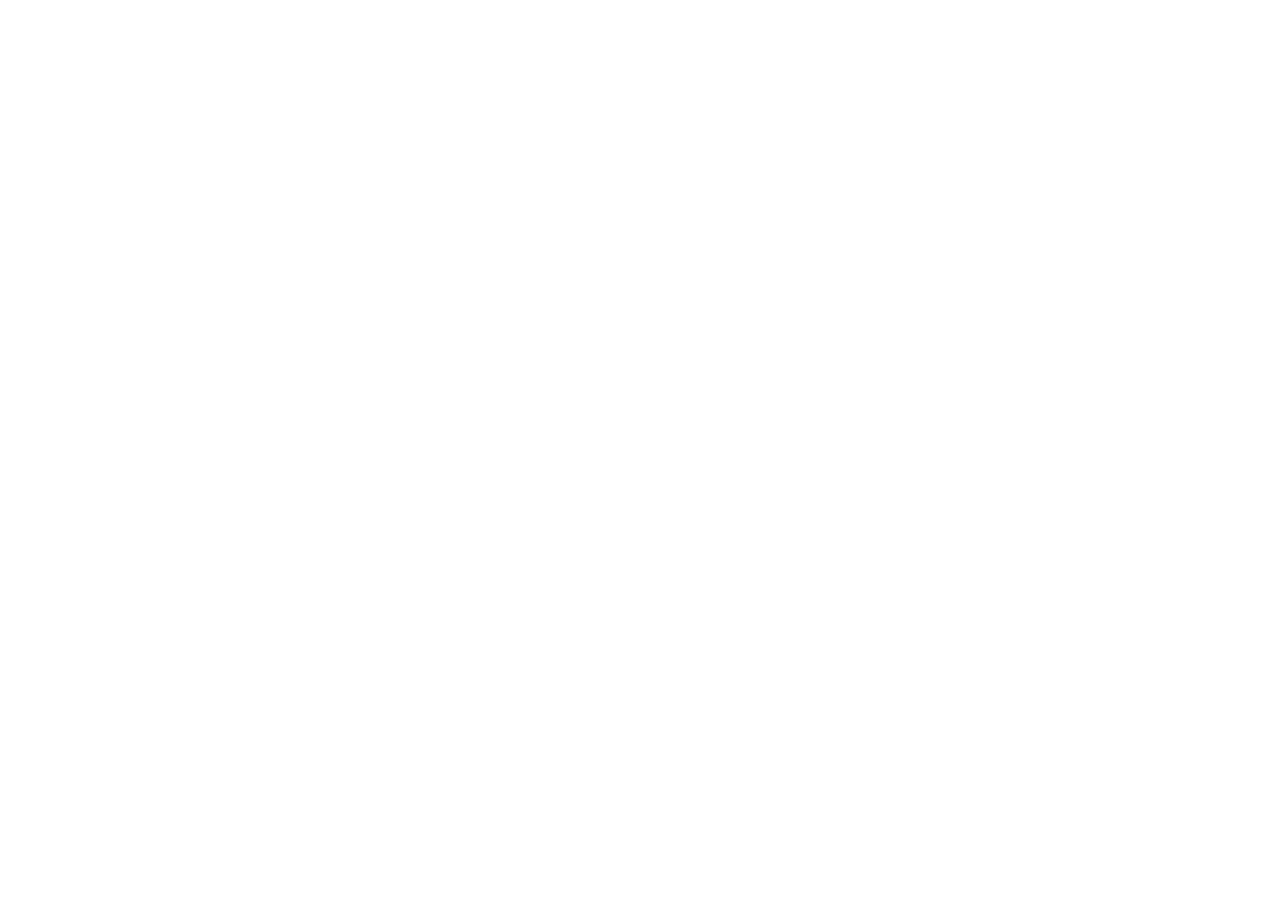
==== src/myapp/app/views/App/Index.html @ 7af26da7 "Сайт на Revel" ====
<!DOCTYPE html>
<html lang="en">
<head>
    <meta charset="UTF-8">
    <meta name="viewport" content="width=device-width, initial-scale=1.0">
    
    <title>Document</title>
     <link rel="stylesheet" href="https://cdn.materialdesignicons.com/2.7.94/css/materialdesignicons.css" type="text/css" charset="utf-8">
    <link rel="stylesheet" href="http://cdn.webix.com/edge/webix.css" type="text/css"> 
    <script src="http://cdn.webix.com/edge/webix.js" type="text/javascript"></script>
</head>
<body>


    
    <script src='/public/js/journal\modalJournal.js' charset='utf-8'></script>
    <script src="/public/js/staff/modalSatff.js" charset="utf-8"></script>
    <script src="/public/js/book/modalBook.js" charset="utf-8"></script>
    <script src="/public/js/book/windowBook.js" charset="utf-8"></script>
    <script src="/public/js/staff/windowStaff.js" charset="utf-8"></script>
    <script src="/public/js/book/bookTab.js" charset="utf-8"></script>
    <script src="/public/js/staff/staffTab.js" charset="utf-8"></script>
    <script src="/public/js/journal/journalTab.js" charset="utf-8"></script>
    <script src="/public/js/app/app.js" charset="utf-8"></script>

</body>
</html>
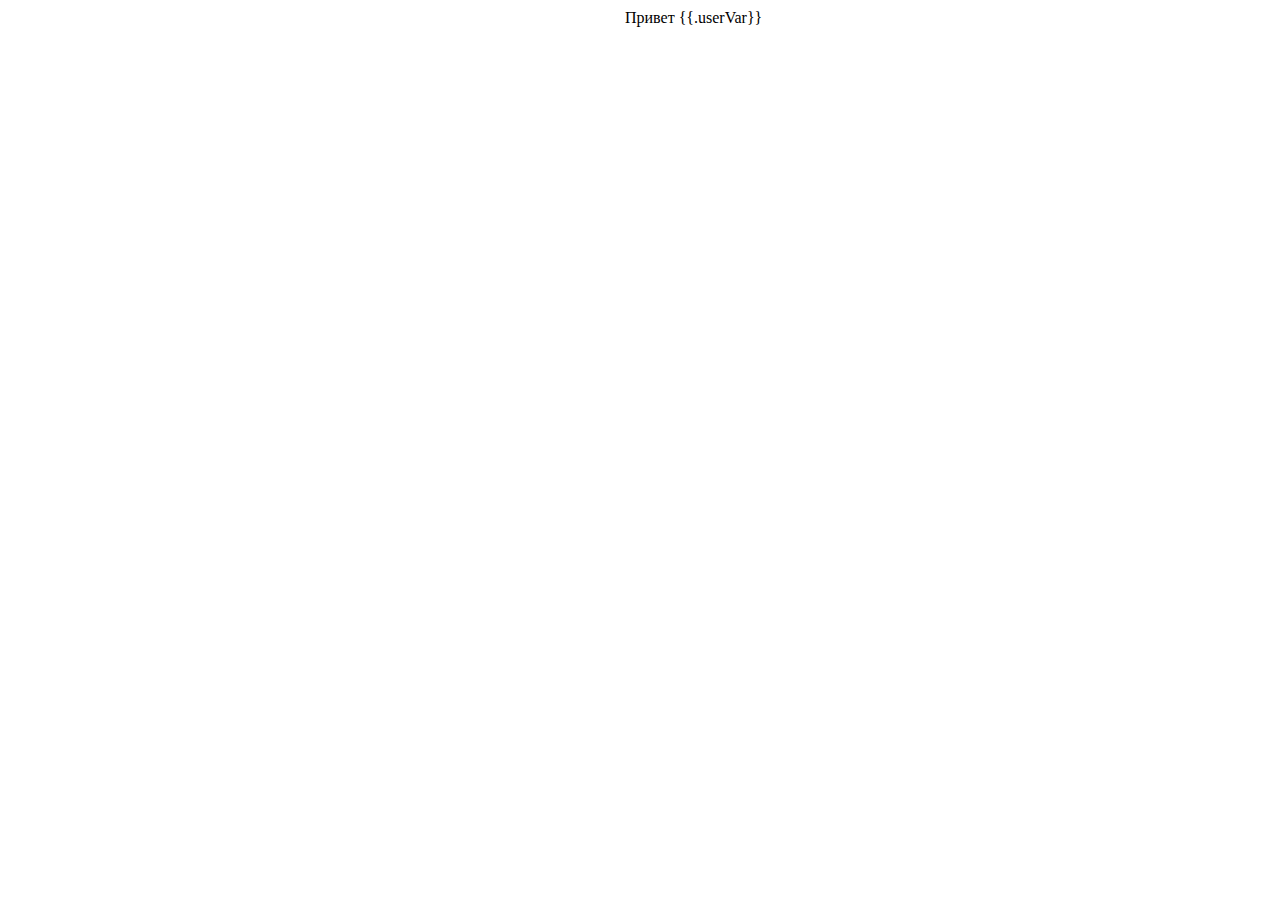
==== commit 33dcba03: "10.04" ====
--- a/src/myapp/app/views/App/Index.html
+++ b/src/myapp/app/views/App/Index.html
@@ -7,12 +7,12 @@
     <title>Document</title>
      <link rel="stylesheet" href="https://cdn.materialdesignicons.com/2.7.94/css/materialdesignicons.css" type="text/css" charset="utf-8">
     <link rel="stylesheet" href="http://cdn.webix.com/edge/webix.css" type="text/css"> 
+     
     <script src="http://cdn.webix.com/edge/webix.js" type="text/javascript"></script>
 </head>
 <body>
+    <span id="Hello" style="position: absolute;  left: 625px; top:9px;" class="webix_inp_label">Привет {{.userVar}}</span>
 
-
-    
     <script src='/public/js/journal\modalJournal.js' charset='utf-8'></script>
     <script src="/public/js/staff/modalSatff.js" charset="utf-8"></script>
     <script src="/public/js/book/modalBook.js" charset="utf-8"></script>
